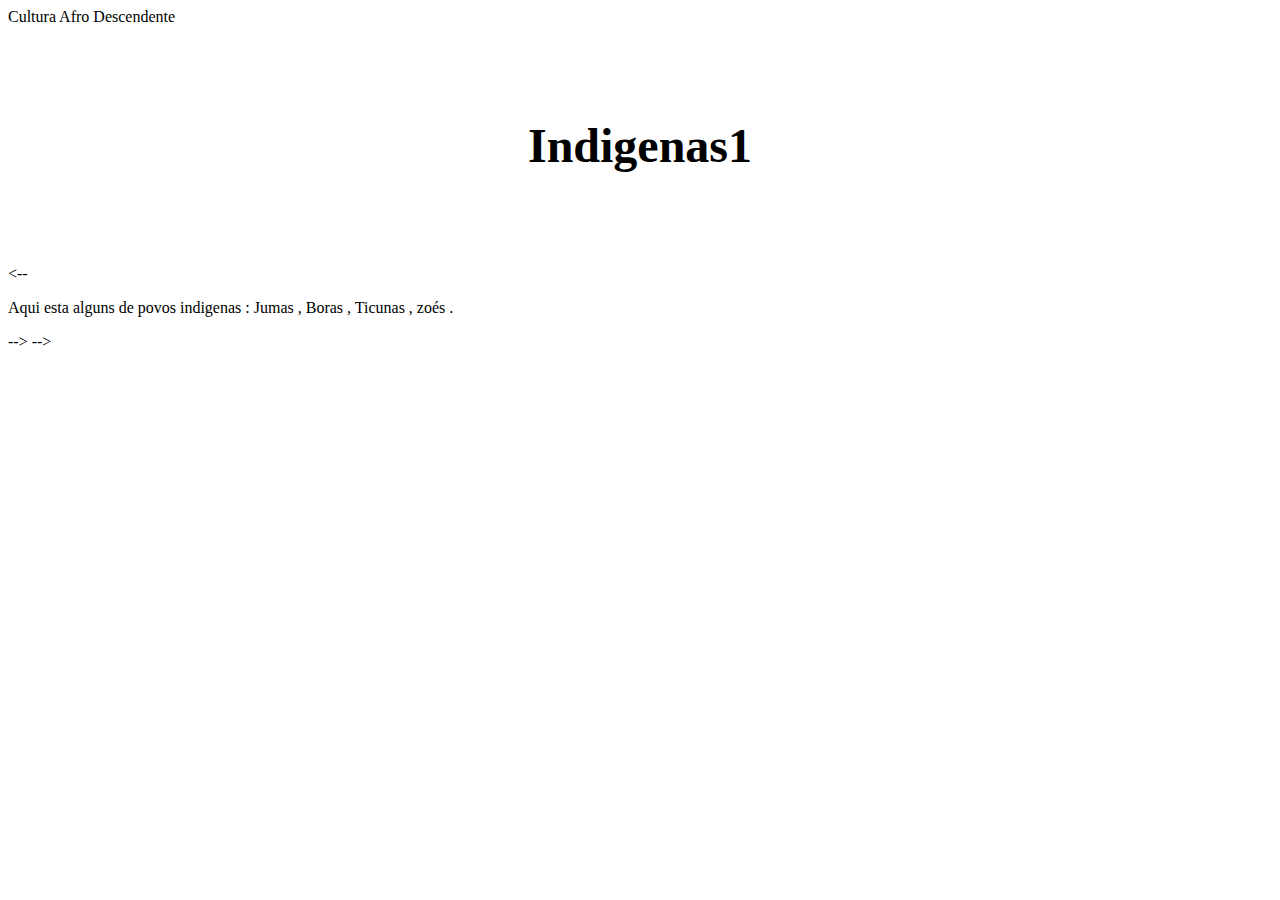
==== cultura.html @ 8bd90a93 "12:12" ====
<!DOCTYPE html>
<html>
    <head>
        <tilte>Cultura Afro Descendente</tltle>
        <link rel="stylesheet" href="style.css">
    </head>

 <body>

    <h1>Indigenas1</h1>
     <-- <p>Aqui esta alguns de povos indigenas : Jumas , Boras , Ticunas , zoés . </p> --> -->
    </body>
</html>
---- style.css ----
h1 {
     padding:60px;
    font-size:300%;
    text-align:center;
}
p{
        color: black;
}
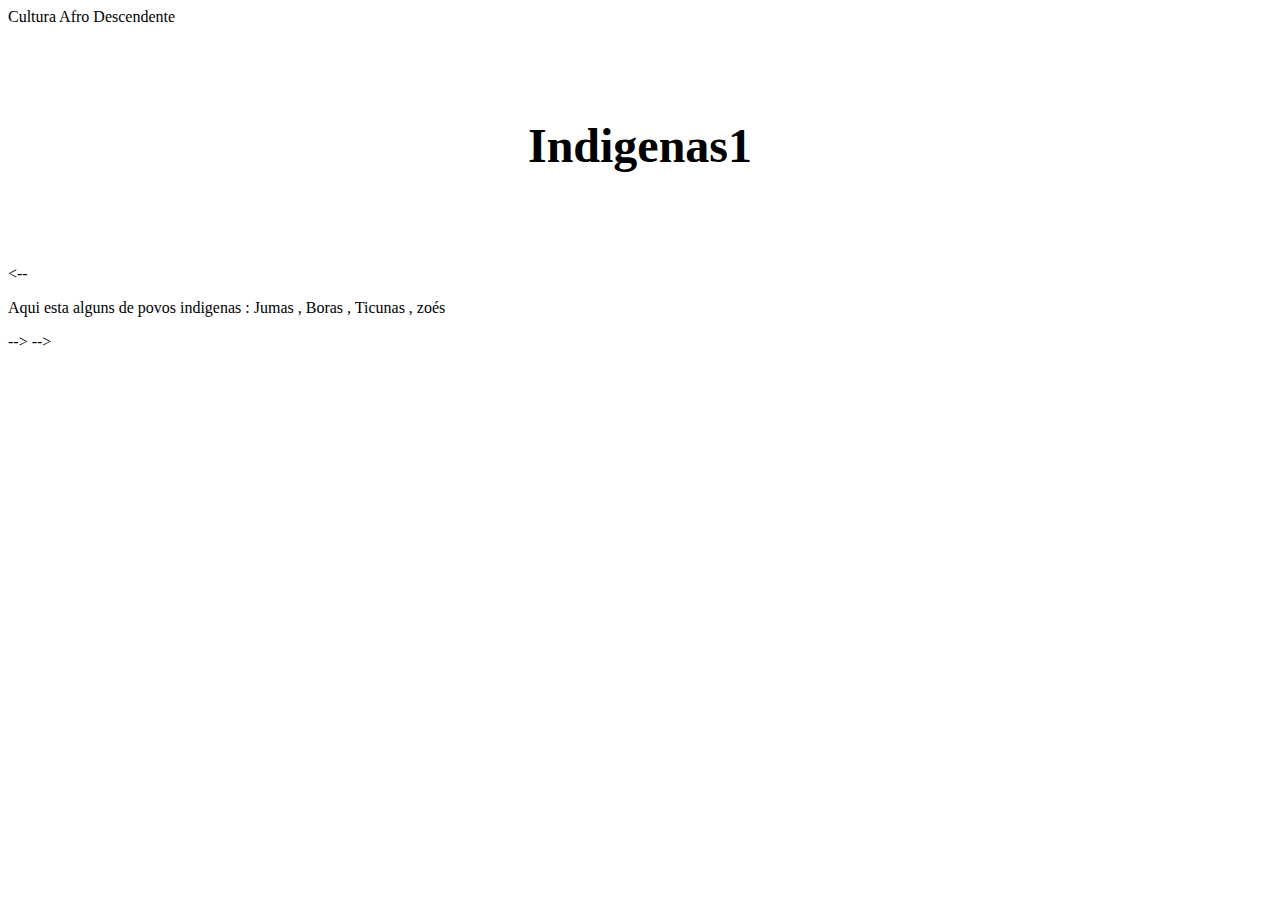
==== commit 390e65e6: "12:36" ====
--- a/cultura.html
+++ b/cultura.html
@@ -8,6 +8,6 @@
  <body>
 
     <h1>Indigenas1</h1>
-     <-- <p>Aqui esta alguns de povos indigenas : Jumas , Boras , Ticunas , zoés . </p> --> -->
+     <-- <p>Aqui esta alguns de povos indigenas : Jumas , Boras , Ticunas , zoés  </p> --> -->
     </body>
 </html>